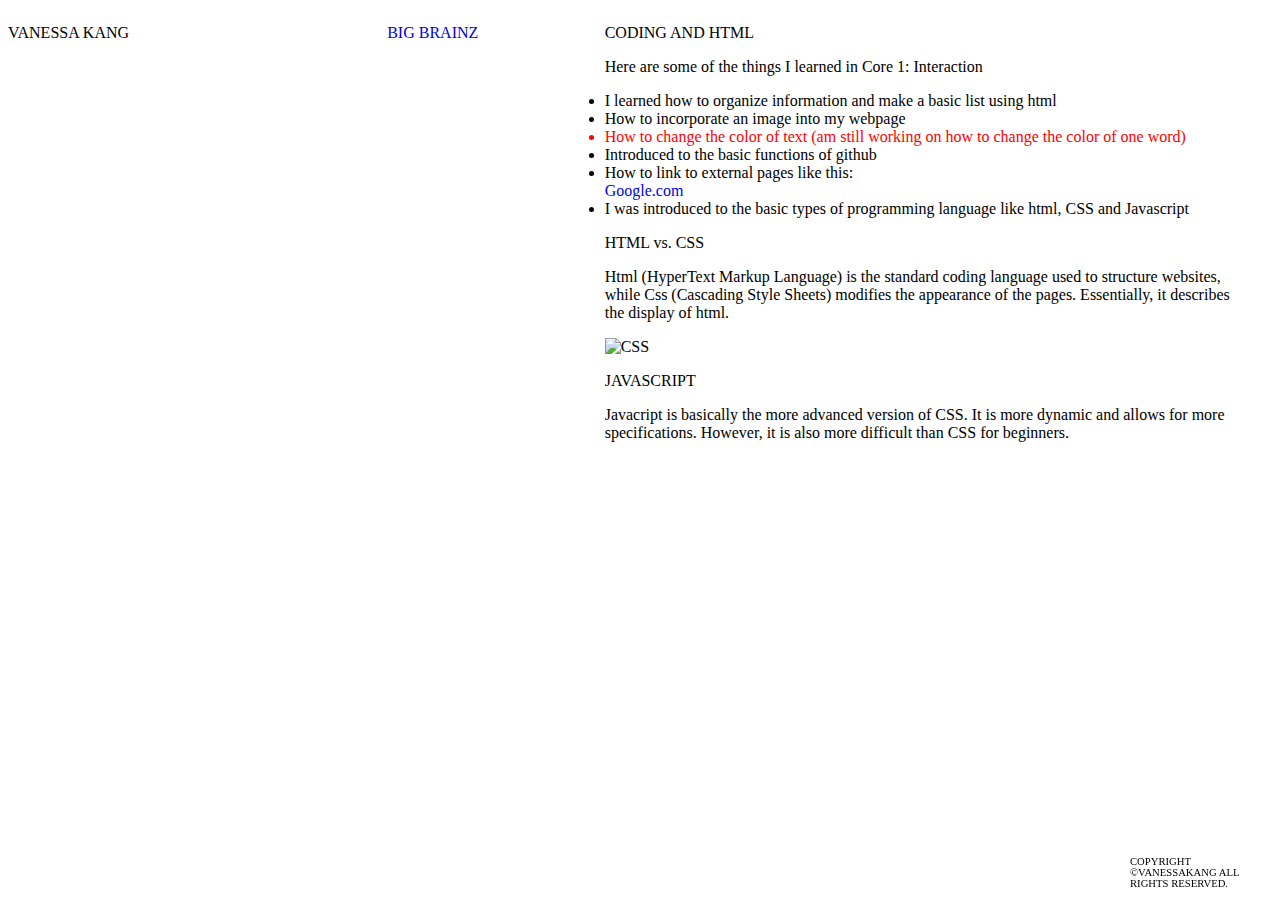
==== coding.html @ 7f836c06 "initial commit" ====
<!doctype html>
<html>
  <head>
    <title>CODING AND HTML</title>
    <link href="Entry 1- Coding and HTML/Style.css" rel="stylesheet">
  </head>
  <body>
    <p class="vanessa">VANESSA KANG</p>
    <p style="font: size 15pt;color: white;">  <a href="index.html">BIG BRAINZ </a></p>
    <br>
    <br>
    <div class="margins">
    <p>CODING AND HTML</p>
    <p>Here are some of the things I learned in Core 1: Interaction</p>
    <li>I learned how to organize information and make a basic list using html</li>
    <li>How to incorporate an image into my webpage</li>
    <li style="color: red;">How to change the color of text (am still working on how to change the color of one word)</li>
    <li>Introduced to the basic functions of github</li>
    <li>How to link to external pages like this:</li>
    <a href="https://www.google.com/">Google.com</a>
    <li>I was introduced to the basic types of programming language like html, CSS and Javascript</li>
    <p>HTML vs. CSS</p>
    <p>Html (HyperText Markup Language) is the standard coding language used to structure websites, while Css (Cascading Style Sheets) modifies the appearance of the pages. Essentially, it describes the display of html. </p>
    <img src="ok.png" alt="CSS" width="540" height="66">
    <br>
    <p>JAVASCRIPT</p>
    <p>Javacript is basically the more advanced version of CSS. It is more dynamic and allows for more specifications. However, it is also more difficult than CSS for beginners. </p>
  </div>
</div>
<div class="fixed">
  <p style="font-size:8pt;">COPYRIGHT ©VANESSAKANG ALL RIGHTS RESERVED.</p>
  </div>
  </body>
  
</html>
---- Entry 1- Coding and HTML/Style.css ----
body {
    display: flex;
    wrap: nowrap;
}
.blue{
    font-size: x-large;
}
a{
    text-decoration: none;
}
.margins 
{
  margin-left: 10%; 
  width: 50%; 
}
.margin1
{
    margin-left: 10%;  
  }
.appletext{
    width: 30%;
}
.button:hover {
  transition-duration: 0.7s;
  background-color: gainsboro;
}
.button2:hover {
  transition-duration: 0.7s;
  background-color:gainsboro;
    }
.button3:hover {
  transition-duration: 0.7s;
  background-color: gainsboro;
        }
.button4:hover {
  transition-duration: 0.7s;
  background-color: gainsboro;
          }
.button5:hover {
  transition-duration: 0.7s;
  background-color: gainsboro;
            }
 .bodytext {
            color: black;
            font-size: 16px;
            font-weight: 400;
            font-style: normal; 
            margin: 6rem;
             width: 70%; 
        }
.marginsnew 
        {
          width: 66%; 
        }
.center {
        margin: auto;
    }
.vanessa {
    width:30%; 
}
div.fixed {
    position: fixed;
    bottom: 0;
    right: 0;
    width: 150px;
  }
  .marginswhiteonblack
  {
    width: 72%; 
  }
  .typographytitle
    {
      font-family: 'timesnewroman';
      font-size: 130px;
      transform: rotate(-90deg);
    }
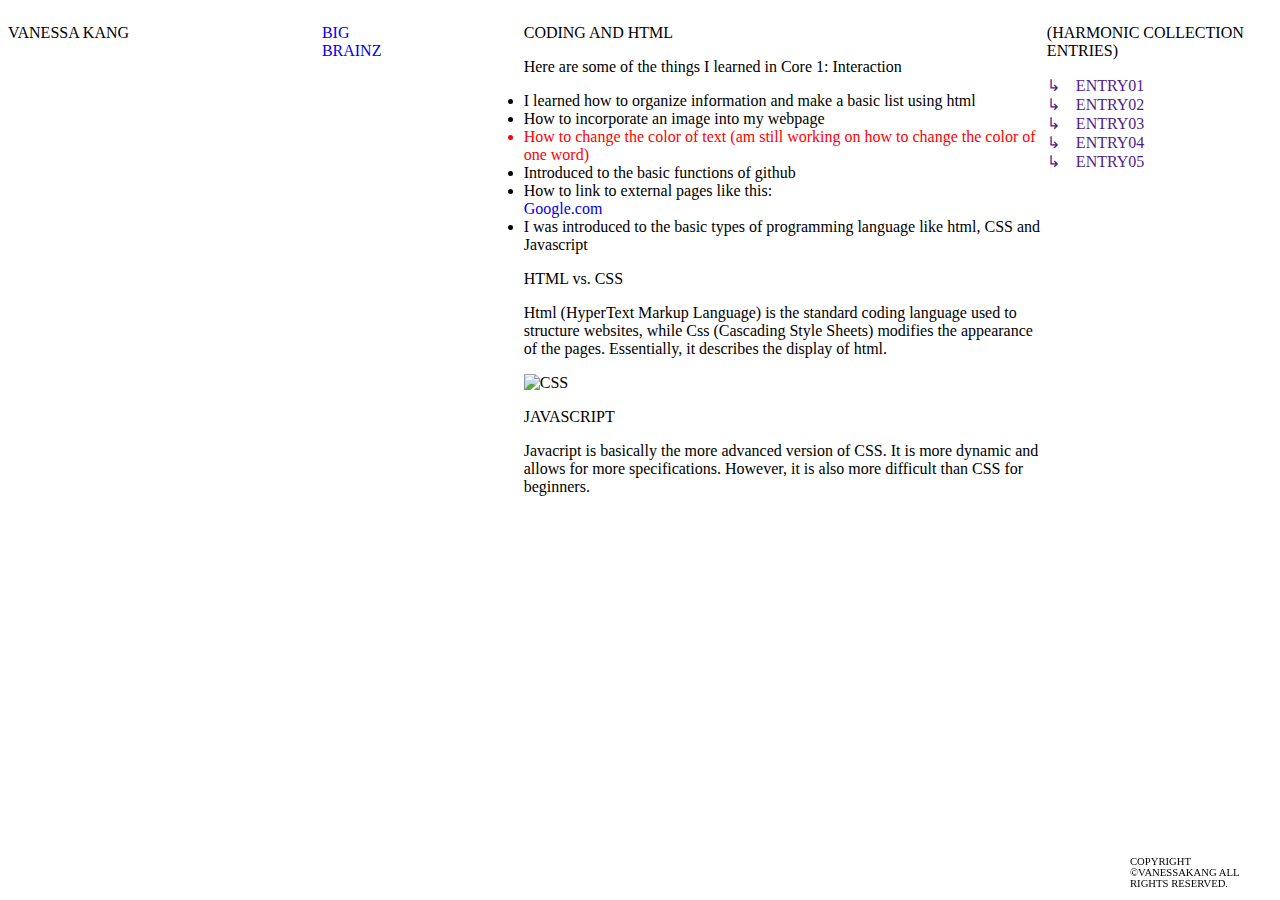
==== commit 81d4c717: "added menu" ====
--- a/coding.html
+++ b/coding.html
@@ -28,6 +28,15 @@
     <p>Javacript is basically the more advanced version of CSS. It is more dynamic and allows for more specifications. However, it is also more difficult than CSS for beginners. </p>
   </div>
 </div>
+<div class="line1">
+  <p> (HARMONIC COLLECTION ENTRIES)</p>
+  <div class="links">
+<div><a href "index.html">↳  ‎ ‎ ‎ ENTRY01</a></div>
+<div><a href "index.html">↳  ‎ ‎ ‎ ENTRY02</a></div>
+<div><a href "index.html">↳  ‎ ‎ ‎ ENTRY03</a></div>
+<div><a href "index.html">↳  ‎ ‎ ‎ ENTRY04</a></div>
+<div><a href "index.html">↳  ‎ ‎ ‎ ENTRY05</a></div>
+</body></div></div>
 <div class="fixed">
   <p style="font-size:8pt;">COPYRIGHT ©VANESSAKANG ALL RIGHTS RESERVED.</p>
   </div>
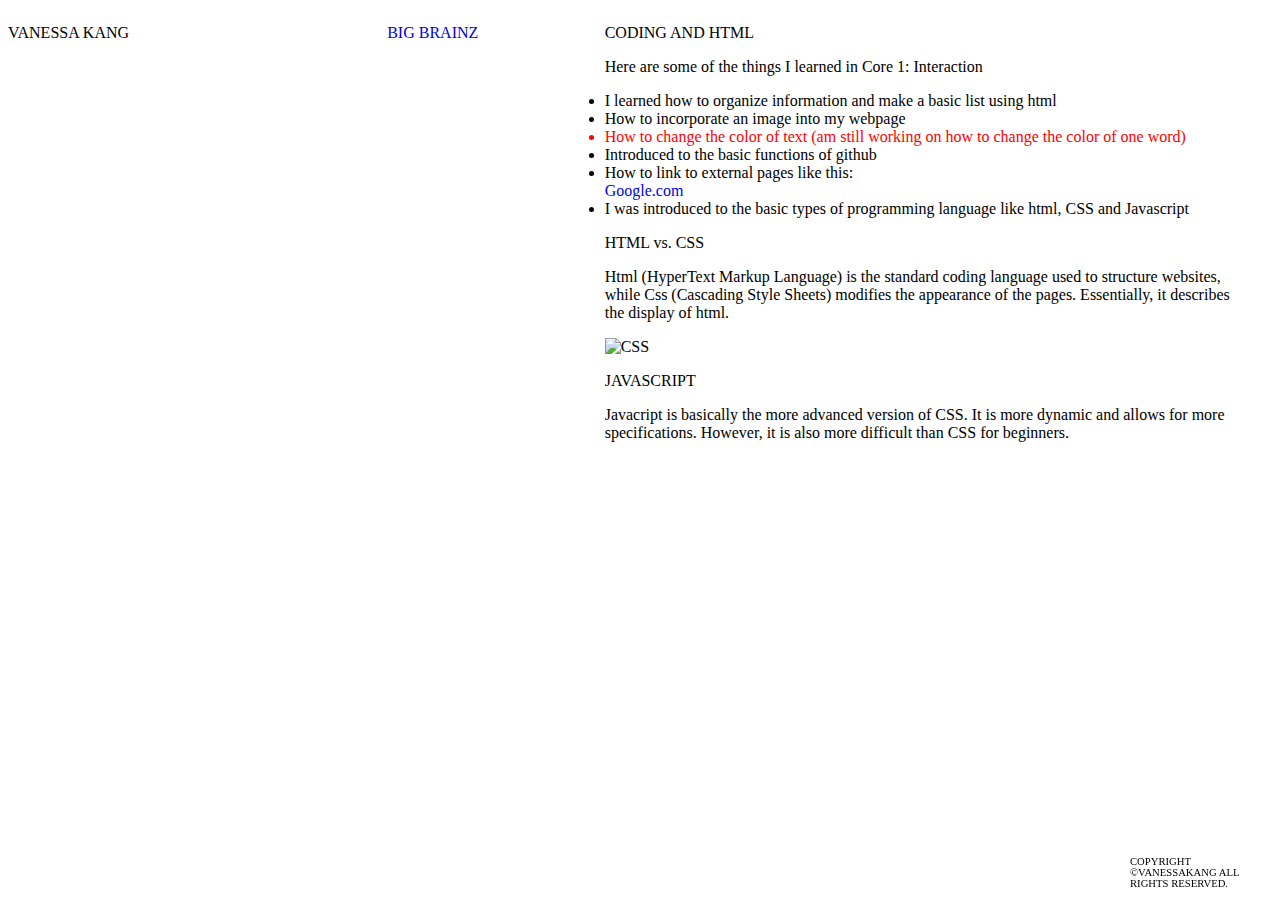
==== commit 15127b6d: "changes 10/18" ====
--- a/coding.html
+++ b/coding.html
@@ -6,6 +6,7 @@
     <link href="Entry 1- Coding and HTML/Style.css" rel="stylesheet">
   </head>
   <body>
+
     <p class="vanessa">VANESSA KANG</p>
     <p style="font: size 15pt;color: white;">  <a href="index.html">BIG BRAINZ </a></p>
     <br>
@@ -26,17 +27,9 @@
     <br>
     <p>JAVASCRIPT</p>
     <p>Javacript is basically the more advanced version of CSS. It is more dynamic and allows for more specifications. However, it is also more difficult than CSS for beginners. </p>
-  </div>
-</div>
-<div class="line1">
-  <p> (HARMONIC COLLECTION ENTRIES)</p>
-  <div class="links">
-<div><a href "index.html">↳  ‎ ‎ ‎ ENTRY01</a></div>
-<div><a href "index.html">↳  ‎ ‎ ‎ ENTRY02</a></div>
-<div><a href "index.html">↳  ‎ ‎ ‎ ENTRY03</a></div>
-<div><a href "index.html">↳  ‎ ‎ ‎ ENTRY04</a></div>
-<div><a href "index.html">↳  ‎ ‎ ‎ ENTRY05</a></div>
-</body></div></div>
+    </div>
+     
+  </body></div></div>
 <div class="fixed">
   <p style="font-size:8pt;">COPYRIGHT ©VANESSAKANG ALL RIGHTS RESERVED.</p>
   </div>
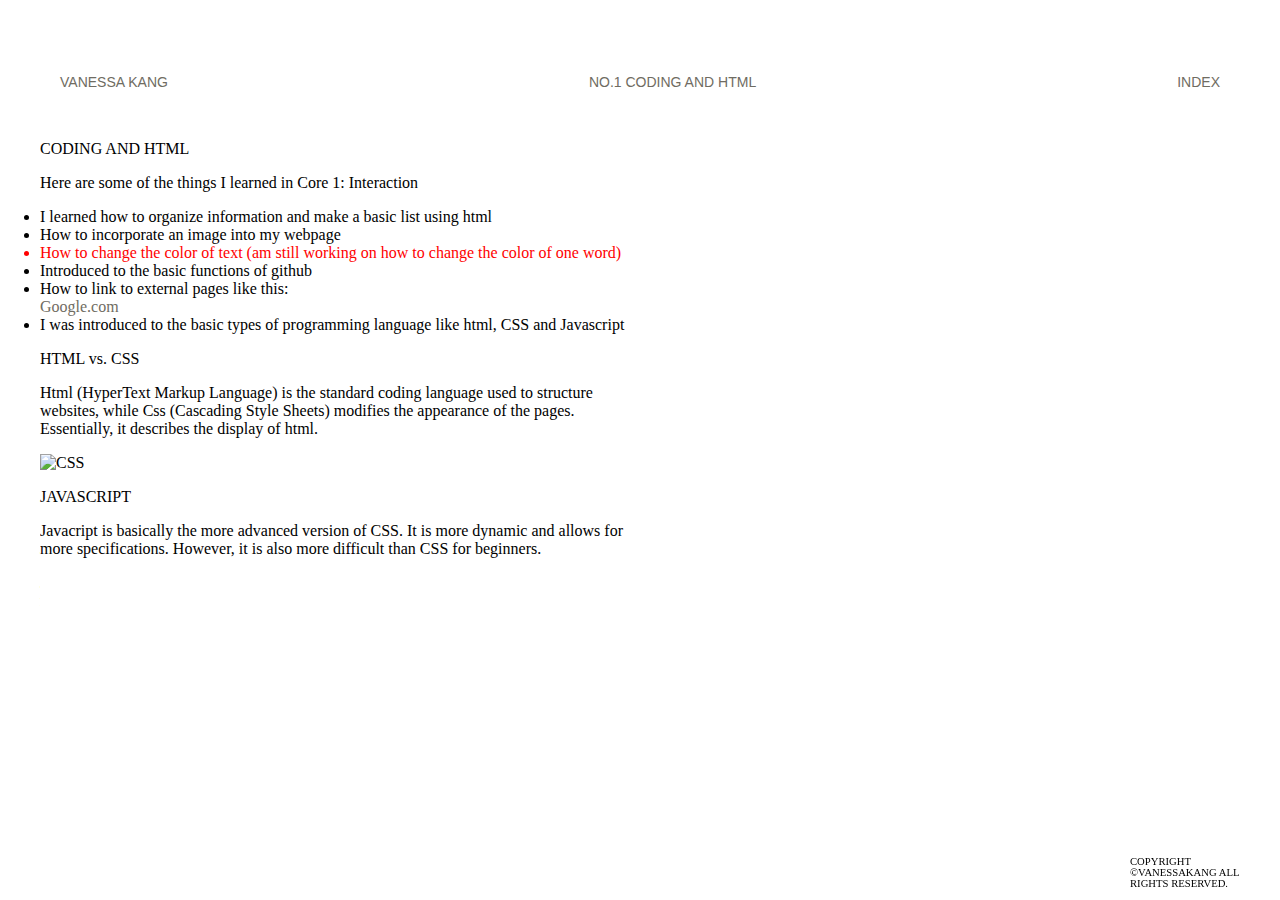
==== commit 81919499: "updated headers" ====
--- a/coding.html
+++ b/coding.html
@@ -4,13 +4,18 @@
   <head>
     <title>CODING AND HTML</title>
     <link href="Entry 1- Coding and HTML/Style.css" rel="stylesheet">
+    <link rel="preconnect" href="https://fonts.googleapis.com"><link rel="preconnect" href="https://fonts.gstatic.com" crossorigin>
+    <link href="https://fonts.googleapis.com/css2?family=IBM+Plex+Mono:wght@300&display=swap" rel="stylesheet">
+    <meta name="viewport" content="width=device-width,initial-scale=1.0">
   </head>
   <body>
 
-    <p class="vanessa">VANESSA KANG</p>
-    <p style="font: size 15pt;color: white;">  <a href="index.html">BIG BRAINZ </a></p>
-    <br>
-    <br>
+    <div class="navbar">
+      <ul><a href="van.html">VANESSA KANG</a></ul>
+      <ul><a href="coding.html">NO.1 CODING AND HTML</a></ul>
+      <ul><a href="index.html">INDEX</a></ul>
+    </div>
+
     <div class="margins">
     <p>CODING AND HTML</p>
     <p>Here are some of the things I learned in Core 1: Interaction</p>
--- a/Entry 1- Coding and HTML/Style.css
+++ b/Entry 1- Coding and HTML/Style.css
@@ -1,6 +1,5 @@
 body {
-    display: flex;
-    wrap: nowrap;
+   margin: 40px;
 }
 .blue{
     font-size: x-large;
@@ -10,7 +9,6 @@
 }
 .margins 
 {
-  margin-left: 10%; 
   width: 50%; 
 }
 .margin1
@@ -74,4 +72,57 @@
       font-size: 130px;
       transform: rotate(-90deg);
     }
- + 
+
+    
+.navbar {
+  display: flex;
+  justify-content: space-between;
+  position: -webkit-sticky;
+  position: sticky;
+  top: 0;
+  padding: 20px;
+  font-size: 14px;
+}
+    ul{
+      padding-left: 0;
+      font-family: Arial, Helvetica, sans-serif;
+      font-size: 14px;
+    }
+      
+    nav a{
+      flex: auto;
+      display: inline-block;
+      text-align: left;
+      position: relative;
+      color: black;
+      margin-left:50px;
+      margin-right: 0px;
+      padding:0px;
+      text-decoration: none;
+      }
+
+      /* nav{
+        display: flex;
+        background-color: #fff;
+        padding: 10px;
+        text-decoration: none;
+      }
+     */
+
+     a:link {
+      color: rgb(111, 108, 98);
+      background-color: transparent;
+      text-decoration: none;
+    }
+    
+    a:visited {
+      color:rgb(0, 0, 0) ;
+      background-color: transparent;;
+    }
+    
+    a:hover {
+      color:gray;
+      background-color: transparent;
+      ;
+      }
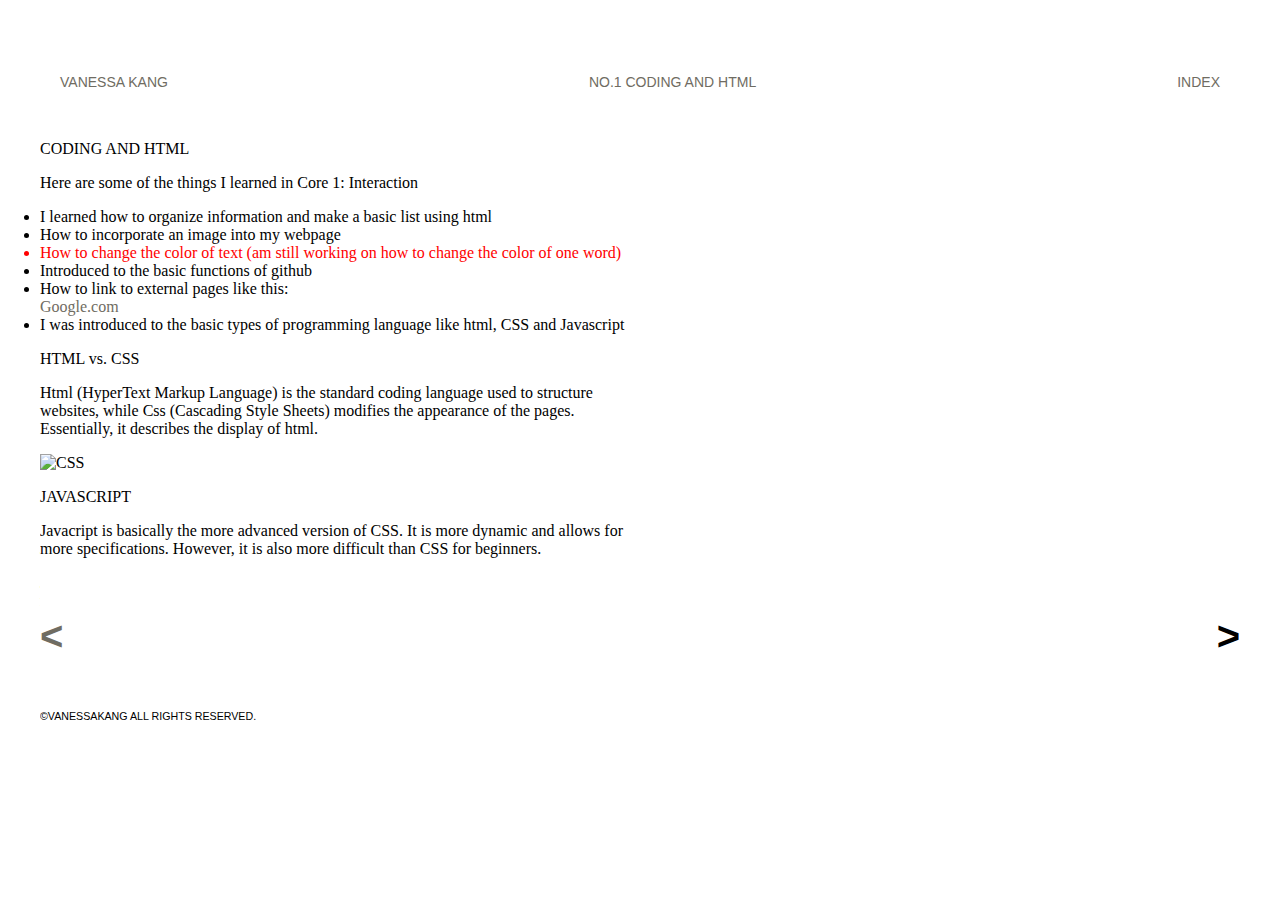
==== commit bddde8fe: "new" ====
--- a/coding.html
+++ b/coding.html
@@ -35,9 +35,12 @@
     </div>
      
   </body></div></div>
-<div class="fixed">
-  <p style="font-size:8pt;">COPYRIGHT ©VANESSAKANG ALL RIGHTS RESERVED.</p>
+  <div class="flex-box">
+    <h3><a href="In the Grid.html"> < </a></h3>
+    <h3><a href="">></a></h3>
   </div>
+    <p style="font-size:8pt;font-family: Arial, Helvetica, sans-serif;">©VANESSAKANG ALL RIGHTS RESERVED.</p>
+
   </body>
   
 </html> --- a/Entry 1- Coding and HTML/Style.css
+++ b/Entry 1- Coding and HTML/Style.css
@@ -126,3 +126,15 @@
       background-color: transparent;
       ;
       }
+
+      h3{
+        font-family: Arial, Helvetica, sans-serif;
+        font-size: 30pt;
+        font-weight: 600;
+      }
+      
+      .flex-box{
+        display:flex;
+        justify-content: space-between;
+        font-size: 12pt;
+      }      
